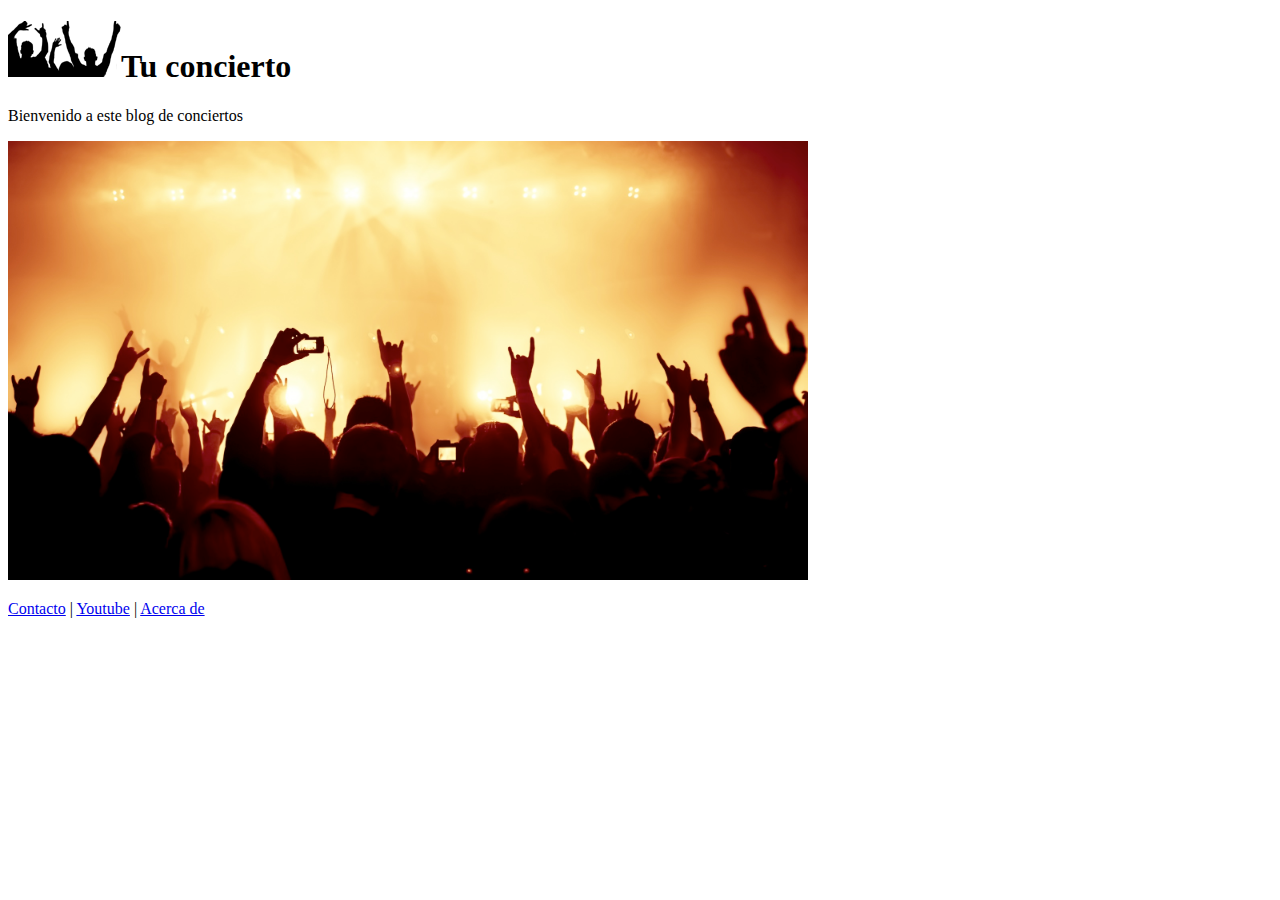
==== index.html @ 28c7df25 "Primer comit ejercicio del blog" ====
<!DOCTYPE html>
<html>
<head>
	<title>Tu concierto</title>
</head>
<body>
	<h1><img src="images/concert_logo.png" alt="logo concierto">Tu concierto</h1>
	<p>Bienvenido a este blog de conciertos</p>
	<img src="images/concert.jpg" width="800	" alt="imagen del concierto">
	<p><a href="mailto:contacto@prueba.com">Contacto</a> | <a href="http://www.youtube.com">Youtube</a> | <a href="acerca_de.html">Acerca de</a></p>
</body>
</html>
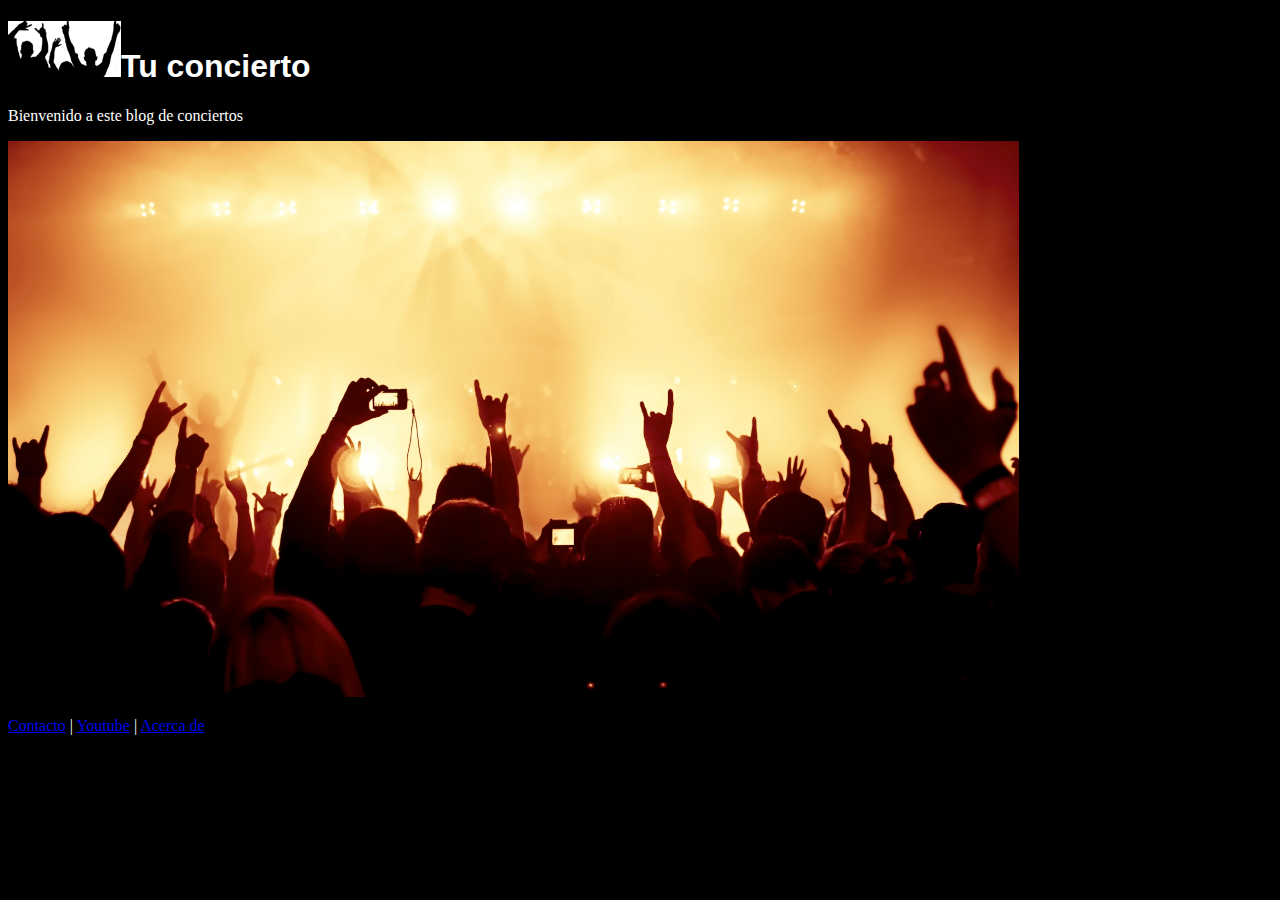
==== commit 55d08bbe: "Ejercicio cd CSS terminado" ====
--- a/index.html
+++ b/index.html
@@ -2,11 +2,23 @@
 <html>
 <head>
 	<title>Tu concierto</title>
+	<link rel="stylesheet" href="css/estilos.css">
+	<style>
+		h1 {
+			font-family: Arial;
+		}
+	</style>
 </head>
 <body>
-	<h1><img src="images/concert_logo.png" alt="logo concierto">Tu concierto</h1>
-	<p>Bienvenido a este blog de conciertos</p>
-	<img src="images/concert.jpg" width="800	" alt="imagen del concierto">
-	<p><a href="mailto:contacto@prueba.com">Contacto</a> | <a href="http://www.youtube.com">Youtube</a> | <a href="acerca_de.html">Acerca de</a></p>
+	<h1>
+		<img src="images/concert_logo.png" alt="logo concierto" style="background-color: white ">Tu concierto
+	</h1>
+	<p>
+		Bienvenido a este blog de conciertos
+	</p>
+	<img src="images/concert.jpg" alt="imagen del concierto" style="width: 80%">
+	<p>
+		<a href="mailto:contacto@prueba.com">Contacto</a> | <a href="http://www.youtube.com">Youtube</a> | <a href="acerca_de.html">Acerca de</a>
+	</p>
 </body>
 </html>--- a/css/estilos.css
+++ b/css/estilos.css
@@ -0,0 +1,5 @@
+body {
+	background-color: black;
+	font-family: Verdana;
+	color: white;
+}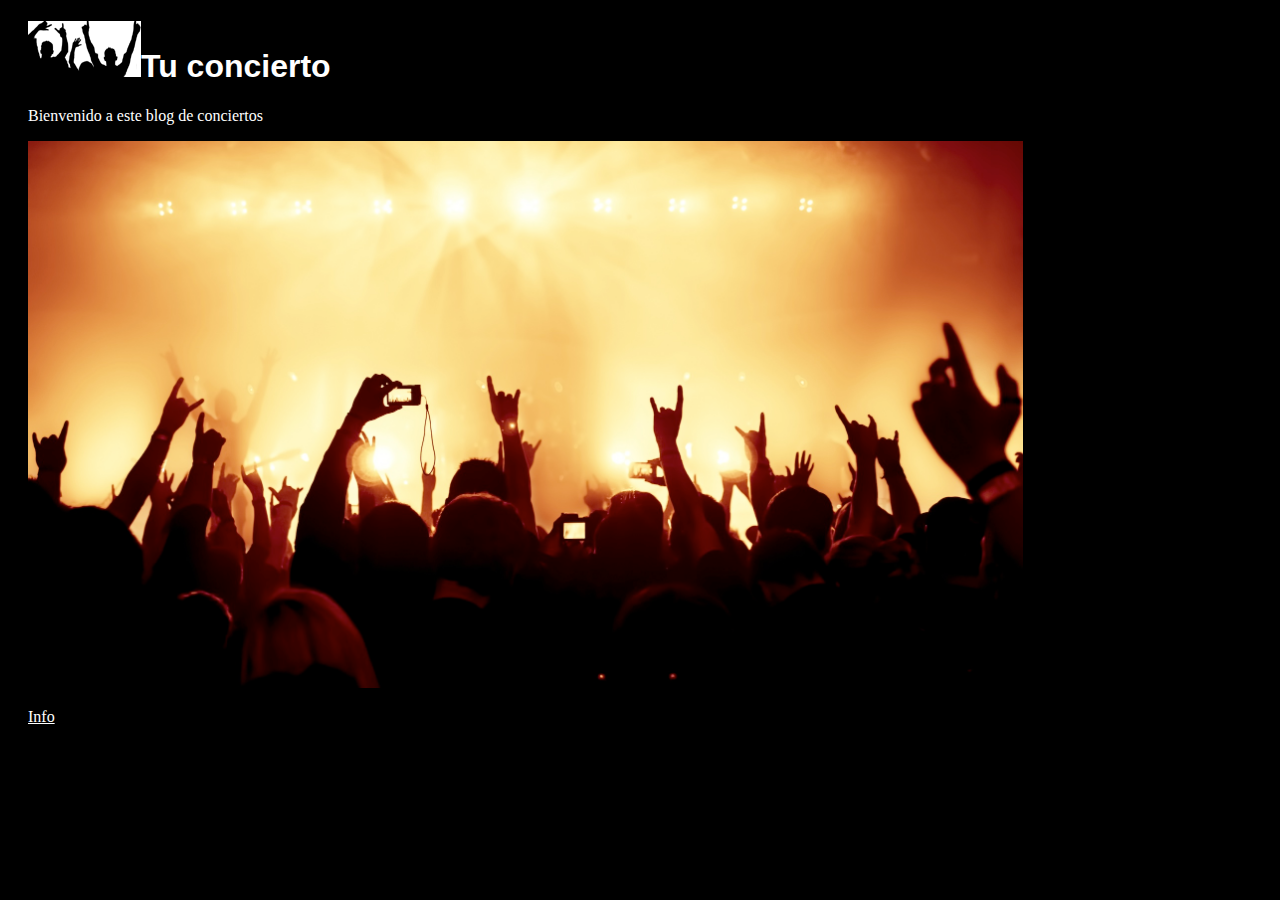
==== commit 019ee553: "Terminado Lección 2: Cómo funciona y sintaxis" ====
--- a/index.html
+++ b/index.html
@@ -3,22 +3,19 @@
 <head>
 	<title>Tu concierto</title>
 	<link rel="stylesheet" href="css/estilos.css">
-	<style>
-		h1 {
-			font-family: Arial;
-		}
-	</style>
 </head>
 <body>
-	<h1>
-		<img src="images/concert_logo.png" alt="logo concierto" style="background-color: white ">Tu concierto
-	</h1>
-	<p>
-		Bienvenido a este blog de conciertos
-	</p>
-	<img src="images/concert.jpg" alt="imagen del concierto" style="width: 80%">
-	<p>
-		<a href="mailto:contacto@prueba.com">Contacto</a> | <a href="http://www.youtube.com">Youtube</a> | <a href="acerca_de.html">Acerca de</a>
-	</p>
+	<div id="contenedor">
+		<h1>
+			<img src="images/concert_logo.png" alt="logo concierto">Tu concierto
+		</h1>
+		<p>
+			Bienvenido a este blog de conciertos
+		</p>
+		<img src="images/concert.jpg" alt="imagen del concierto" style="width: 80%">
+		<p>
+			<a href="mailto:info@tuconcierto.com">Info</a>
+		</p>
+	</div>
 </body>
 </html>--- a/css/estilos.css
+++ b/css/estilos.css
@@ -2,4 +2,21 @@
 	background-color: black;
 	font-family: Verdana;
 	color: white;
+}
+
+h1 {
+	font-family: Arial;
+}
+
+img{
+	background-color: white
+}
+
+#contenedor{
+	margin-top: 10px;
+	margin-left: 20px;
+}
+
+a {
+	color:inherit;
 }